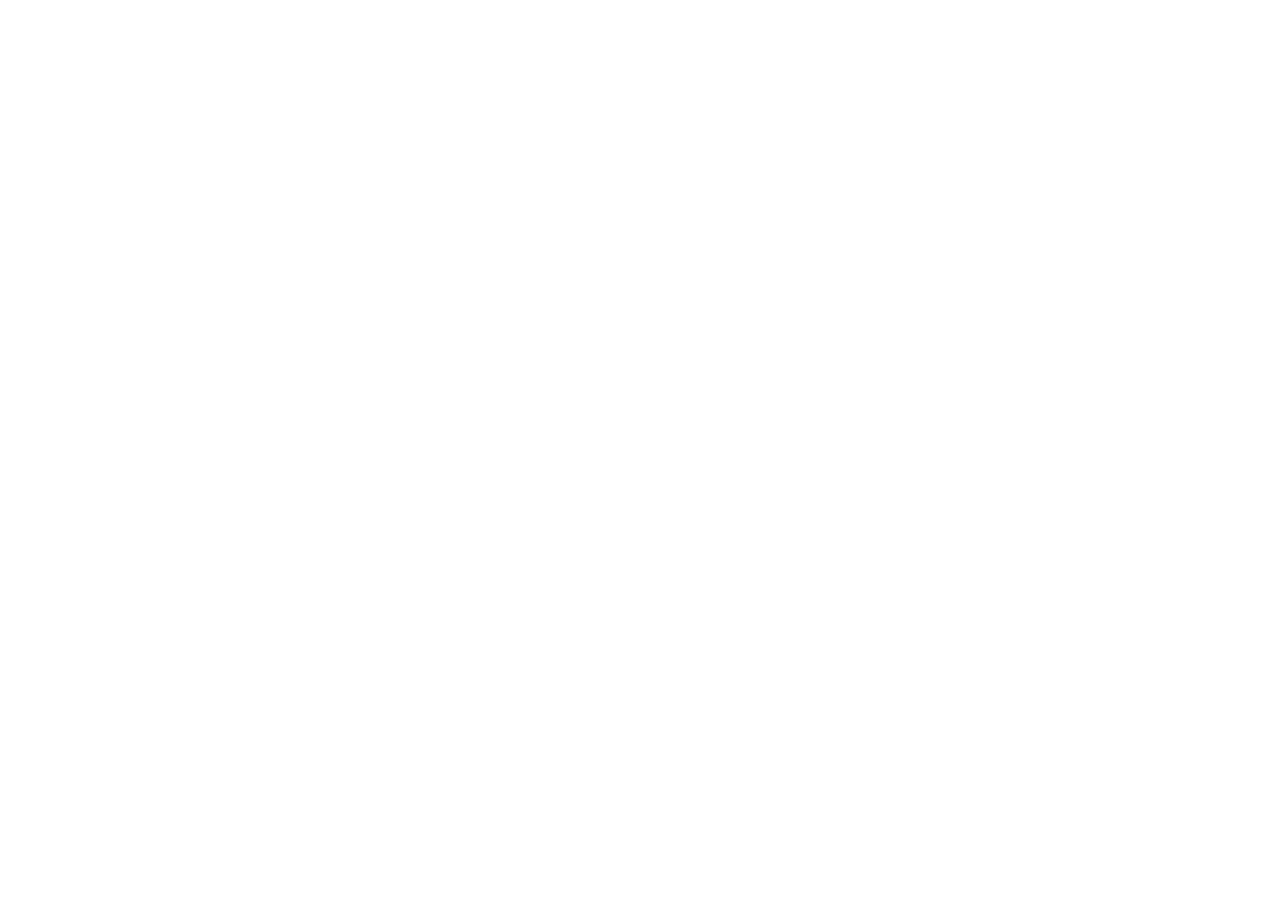
==== index.html @ 3d7caeb5 "adding index.html" ====
<!DOCTYPE html>
<html lang="en">
<head>
    <meta charset="UTF-8">
    <meta name="viewport" content="width=device-width, initial-scale=1.0">
    <meta http-equiv="X-UA-Compatible" content="ie=edge">
    <title>Document</title>
</head>
<body>
    
</body>
</html>
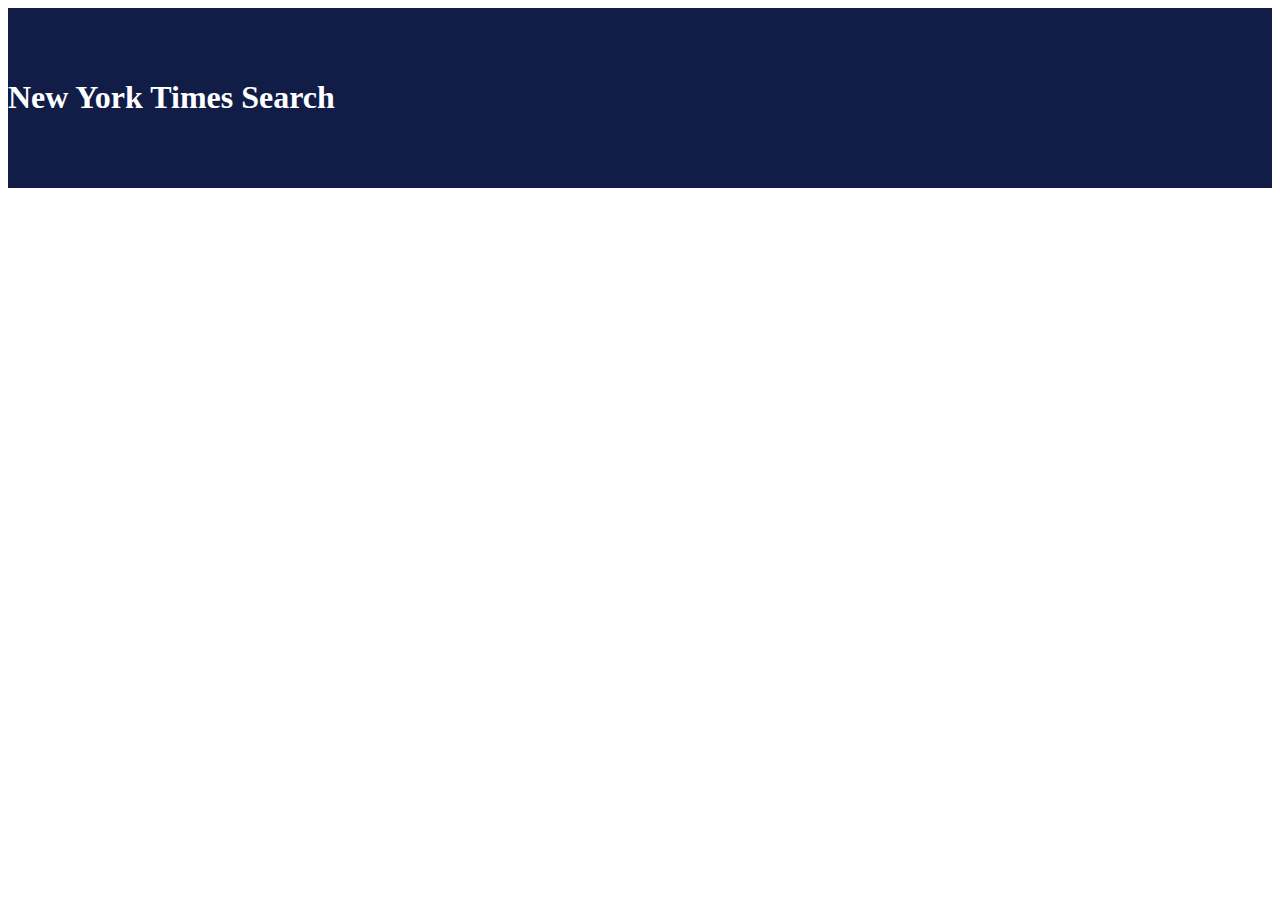
==== commit fe42b612: "creating and styling the header" ====
--- a/index.html
+++ b/index.html
@@ -4,9 +4,22 @@
     <meta charset="UTF-8">
     <meta name="viewport" content="width=device-width, initial-scale=1.0">
     <meta http-equiv="X-UA-Compatible" content="ie=edge">
-    <title>Document</title>
+    <title>New York Times Search System</title>
+    <link rel="stylesheet" href="https://stackpath.bootstrapcdn.com/bootstrap/4.1.0/css/bootstrap.min.css" integrity="sha384-9gVQ4dYFwwWSjIDZnLEWnxCjeSWFphJiwGPXr1jddIhOegiu1FwO5qRGvFXOdJZ4" crossorigin="anonymous">
+    <link rel="stylesheet" href="https://use.fontawesome.com/releases/v5.0.12/css/all.css" integrity="sha384-G0fIWCsCzJIMAVNQPfjH08cyYaUtMwjJwqiRKxxE/rx96Uroj1BtIQ6MLJuheaO9" crossorigin="anonymous">
+    <link rel="stylesheet" href="assets/css/style.css">
 </head>
 <body>
-    
+    <header>
+        <div class="container">
+            <div class="row">
+                <div class="col-12 text-center">
+                    <div class="header">
+                        <h1><i class="far fa-newspaper"></i> New York Times Search</h1>
+                    </div>
+                </div>
+            </div>
+        </div>
+    </header>
 </body>
 </html>--- a/assets/css/style.css
+++ b/assets/css/style.css
@@ -0,0 +1,5 @@
+.header {
+    background: #111c47;
+    color: white;
+    padding: 50px 0px;
+}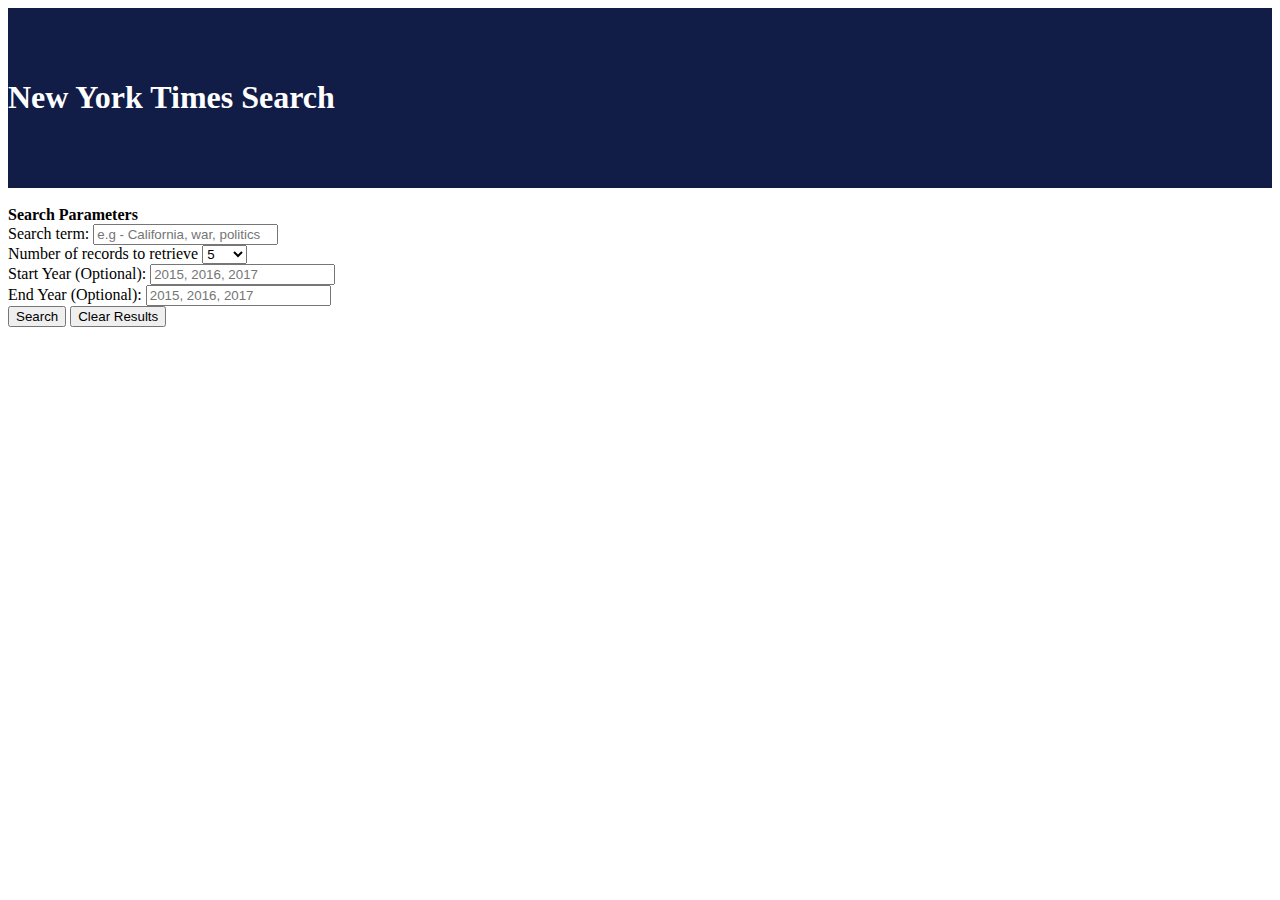
==== commit d1a188c5: "Merge pull request #5 from gustavogibo/frontend" ====
--- a/index.html
+++ b/index.html
@@ -21,5 +21,46 @@
             </div>
         </div>
     </header>
+    <br>
+    <main>
+        <div class="container">
+            <div class="row">
+                <div class="col-12">
+                    <div class="card bg-light mb-3">
+                        <div class="card-header"><i class="far fa-calendar-alt"></i> <b>Search Parameters</b></div>
+                        <div class="card-body">
+                            <!-- <h5 class="card-title">Light card title</h5> -->
+                            <form>
+                                <div class="form-group">
+                                    <label for="search-term">Search term:</label>
+                                    <input type="text" class="form-control" id="search-term" placeholder="e.g - California, war, politics">
+                                </div>
+                                <div class="form-group">
+                                    <label for="search-records">Number of records to retrieve</label>
+                                    <select class="form-control" id="search-records">
+                                    <option>5</option>
+                                    <option>10</option>
+                                    <option>15</option>
+                                    <option>20</option>
+                                    <option>100</option>
+                                    </select>
+                                </div>
+                                <div class="form-group">
+                                    <label for="search-start-year">Start Year (Optional):</label>
+                                    <input type="text" class="form-control" id="search-start-year" placeholder="2015, 2016, 2017">
+                                </div>
+                                <div class="form-group">
+                                    <label for="search-end-year">End Year (Optional):</label>
+                                    <input type="text" class="form-control" id="search-start-year" placeholder="2015, 2016, 2017">
+                                </div>
+                                <button id="search-button" type="button" class="btn btn-outline-primary"><i class="fas fa-search"></i> Search</button>
+                                <button id="search-clear" type="button" class="btn btn-outline-secondary"><i class="fas fa-trash-alt"></i> Clear Results</button>
+                            </form>
+                        </div>
+                    </div>
+                </div>
+            </div>
+        </div>
+    </main>
 </body>
 </html>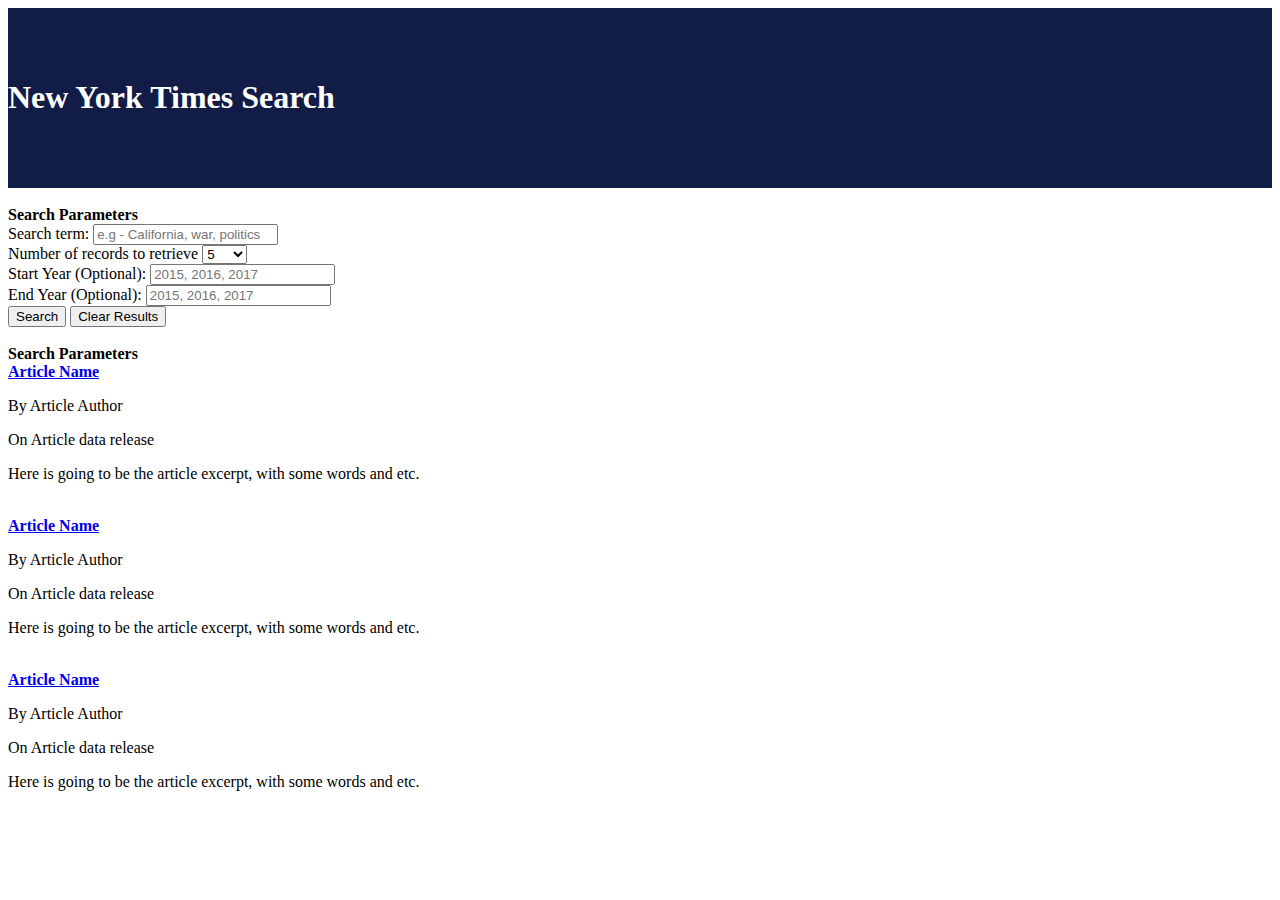
==== commit 69bd2b32: "Merge pull request #6 from gustavogibo/frontend" ====
--- a/index.html
+++ b/index.html
@@ -61,6 +61,62 @@
                 </div>
             </div>
         </div>
+        <br>
+        <div class="container">
+            <div class="row">
+                <div class="col-12">
+                    <div class="card bg-light mb-3">
+                        <div class="card-header"><i class="far fa-calendar-alt"></i> <b>Search Parameters</b></div>
+                        <div class="card-body" id="search-results">
+                            <div class="card">
+                                <div class="card-body">
+                                    <div class="card-subtitle mb-2 text-muted">
+                                        <strong class="article-name"><a class="article-link" target="_blank" href="article URL">Article Name</a> </strong>
+                                    </div>
+                                    <div class="article-author">
+                                        <p>By Article Author</p>
+                                    </div>
+                                    <div class="article-data-released">
+                                        <p>On Article data release</p>
+                                    </div>
+                                    <p class="card-text">Here is going to be the article excerpt, with some words and etc.</p>                                    
+                                </div>
+                            </div>
+                            <br>
+                            <div class="card">
+                                <div class="card-body">
+                                    <div class="card-subtitle mb-2 text-muted">
+                                        <strong class="article-name"><a class="article-link" target="_blank" href="article URL">Article Name</a> </strong>
+                                    </div>
+                                    <div class="article-author">
+                                        <p>By Article Author</p>
+                                    </div>
+                                    <div class="article-data-released">
+                                        <p>On Article data release</p>
+                                    </div>
+                                    <p class="card-text">Here is going to be the article excerpt, with some words and etc.</p>                                    
+                                </div>
+                            </div>
+                            <br>
+                            <div class="card">
+                                <div class="card-body">
+                                    <div class="card-subtitle mb-2 text-muted">
+                                        <strong class="article-name"><a class="article-link" target="_blank" href="article URL">Article Name</a> </strong>
+                                    </div>
+                                    <div class="article-author">
+                                        <p>By Article Author</p>
+                                    </div>
+                                    <div class="article-data-released">
+                                        <p>On Article data release</p>
+                                    </div>
+                                    <p class="card-text">Here is going to be the article excerpt, with some words and etc.</p>                                    
+                                </div>
+                            </div>
+                        </div>
+                    </div>
+                </div>
+            </div>
+        </div>
     </main>
 </body>
 </html>